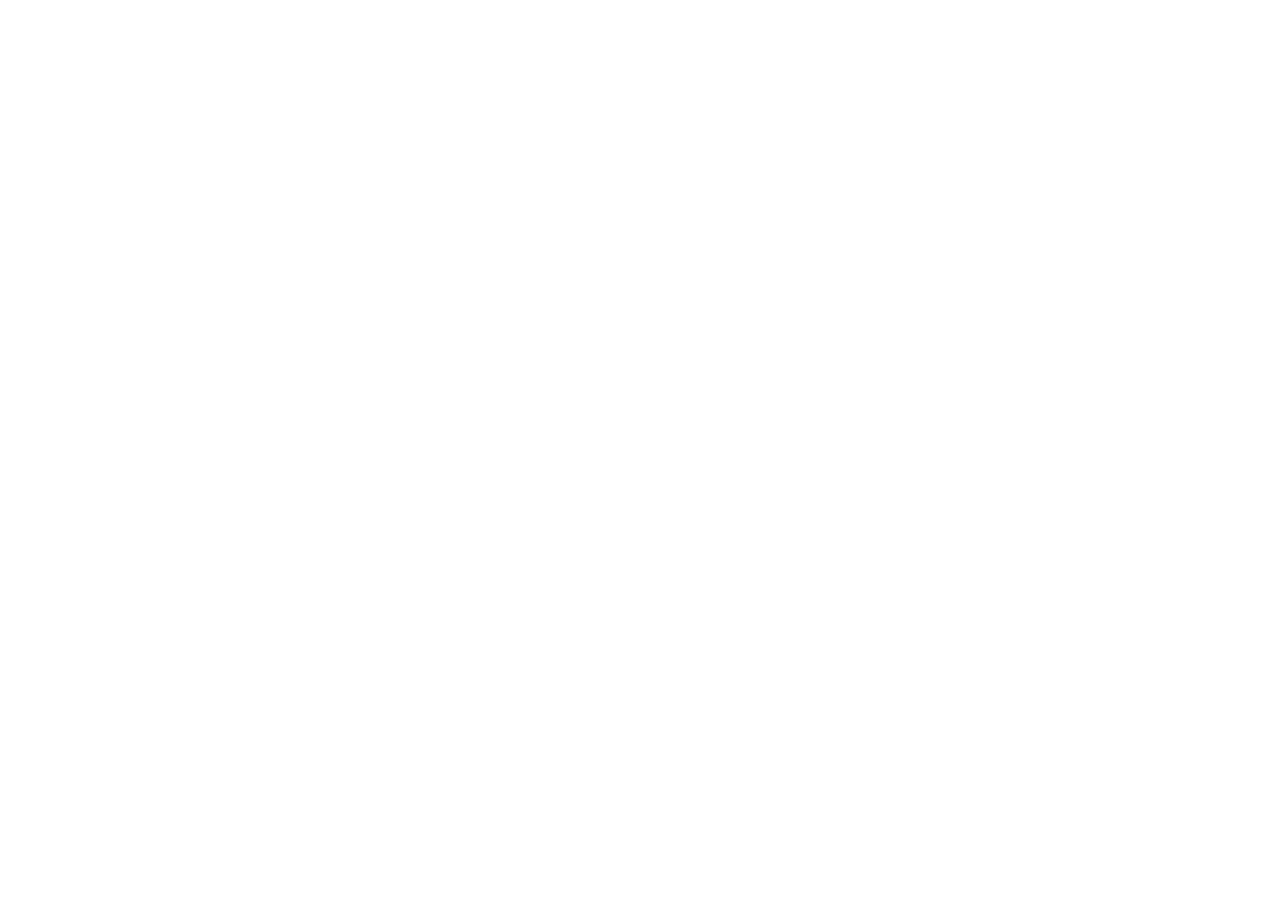
==== cat/cat1.html @ b45d3931 "recreated a repo" ====
<!DOCTYPE html>
<html lang="en">
<head>
    <meta charset="UTF-8">
    <meta http-equiv="X-UA-Compatible" content="IE=edge">
    <title>Grade 9</title>
    <meta name="viewport" content="width=device-width, initial-scale=1.0">
    <title>Document</title>
</head>
<body>
    
</body>
</html>
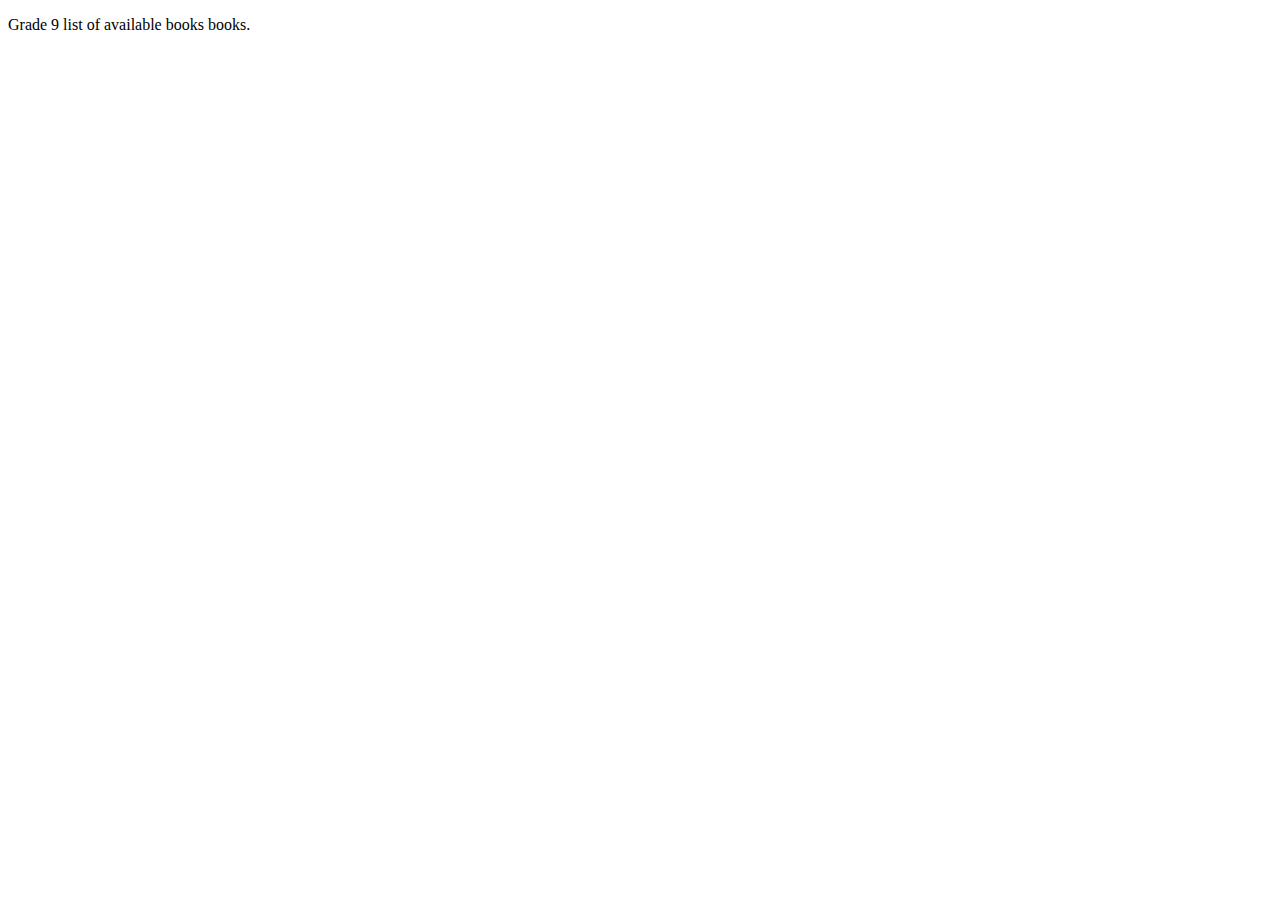
==== commit 058cb2b3: "Worked while offline" ====
--- a/cat/cat1.html
+++ b/cat/cat1.html
@@ -8,6 +8,6 @@
     <title>Document</title>
 </head>
 <body>
-    
+    <p>Grade 9 list of available books books.</p>
 </body>
 </html>